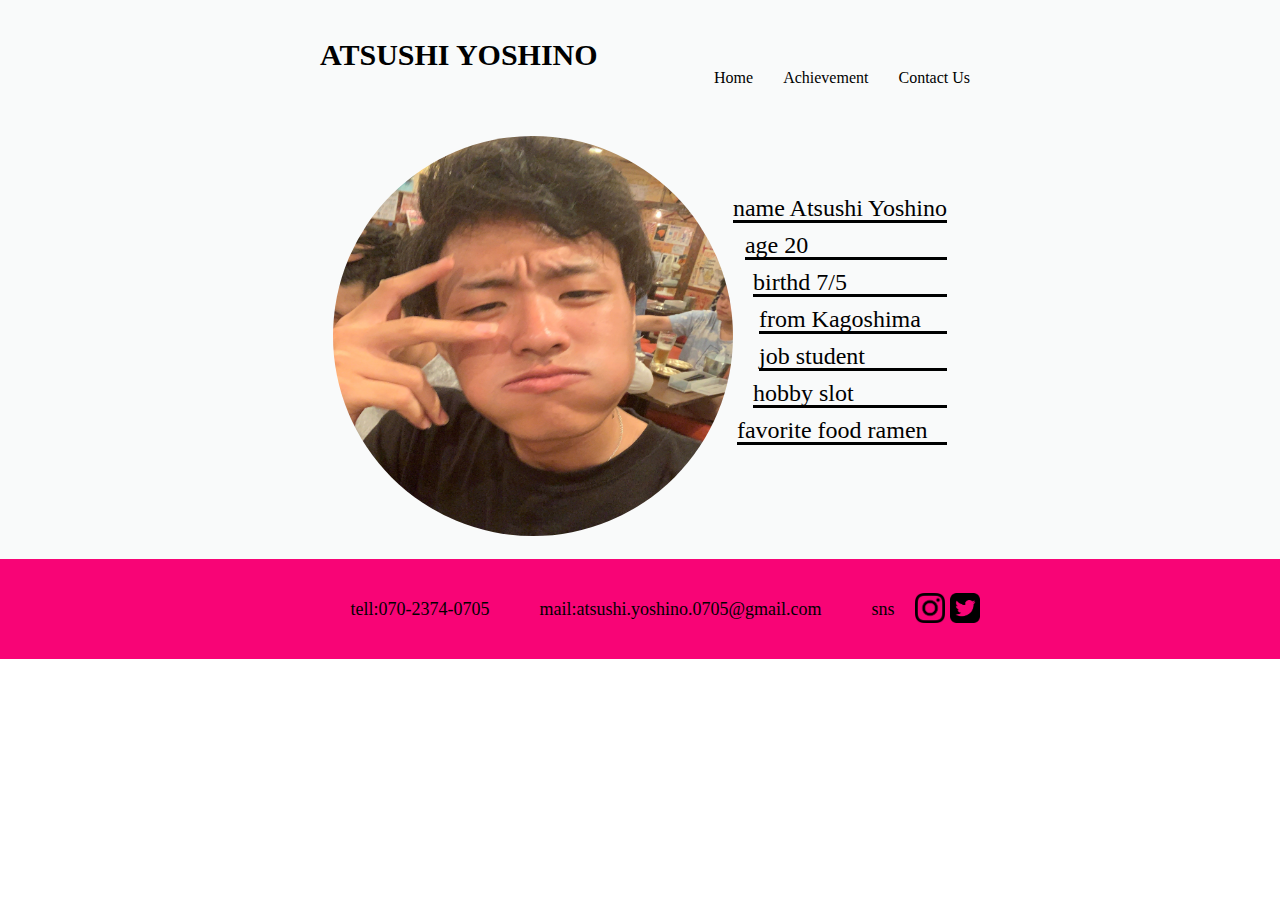
==== index.html @ b3a0f043 "ファイル追加" ====
<!DOCTYPE html>
<html lang="ja">
<head>
    <meta charset="UTF-8">
    <meta name="viewport" content="width=device-width, initial-scale=1.0">
    <title>self-introduction</title>
    <link rel="stylesheet" href="/css/reset.css">
    <link rel="stylesheet" href="/css/style.css">
    <link href="https://fonts.googleapis.com/css?family=Amatic+SC:700 rel="stylesheet>

</head>
<body>
    <div class="container">
        <header>
            
            <h1>
                ATSUSHI YOSHINO
            </h1>

            <nav class="sub-header">
                <div class="link">
                    <a href="./index.html">Home</a>
                    <a href="./index2.html">Achievement</a>
                    <a href="./index3.html">Contact Us</a>
                </div>
            </nav>

        </header>

        <main>
            <div class="img-box">
                <img class="faith" src="./img/IMG_0703 (2).JPG" alt="">
                <img src="./img/IMG_0458 (2).PNG" alt="" class="active">
            </div>

            <div class="intro">  
                <ul>
                    <li>name Atsushi Yoshino</li>
                    <li class="int2">age 20</li>
                    <li class="int1">birthd 7/5</li>
                    <li class="int3">from Kagoshima</li>
                    <li class="int4">job student</li>
                    <li class="int5">hobby slot</li>
                    <li class="int6">favorite food ramen</li>
                    
                </ul>
            

                <!-- <a href="./index2.html" class="btn-circle-flat">Achievement</a>
            
                <a href="./index3.html" class="btn-circle-flat2">Contact Us</a> -->
            </div>
            
        </main>

        <footer>
            <a class="tell" href="tel:07023740705">tell:070-2374-0705</a>

            <a class="mail" href="mailto:atsushi.yoshino.0705@gmail.com">mail:atsushi.yoshino.0705@gmail.com</a>
            <div class="sns">
                <p>sns</p>
                <a href="https://www.instagram.com/dj_tenguy/"><img class="insta" src="./img/glyph-logo_May2016.png" alt=""></a>
                <a href="http://twitter.com/annko_tubutubu/"><img class="twi" src="./img/IMG_1676.PNG" alt=""></a>      
            </div>  
        </footer>
    </div>
    
</body>
</html>
---- css/style.css ----
@charset "UTF-8";

.container{
    width: 100%100%;
    height: 100%;
    background-color: #f9fafa;
    color: black;
    font-family: 'Amatic SC', cursive;
    margin: 0 auto;
}

header{
    margin: 0 auto;
    width: 720px;
}
h1{
    padding-top: 40px;
    padding-left: 40px;
    font-size: 30px;
}

.link{
    display: flex;
    justify-content: flex-end;
}

nav a{
    margin-right: 30px;
    text-decoration: none;
    color: black;
}

nav a:hover{
    color: coral;
}

.faith{
    height: 400px;
    width: 400px;
    border-radius: 50%;
    transform: rotate(90deg);
}

.img-box 
    
.img-box {
    position: relative;
  }
.img-box .active {
    position: absolute;
    left: 448px;
    top: 135px;
    opacity: 0;
    transition: 0.5s;
    height: 400px;
    width: 400px;
    border-radius: 50%;
}
.img-box:hover .active {
    opacity: 1;
}

.btn-circle-flat {
    display: inline-block;
    text-decoration: none;
    background: #f80476;
    color: white;
    width: 120px;
    height: 120px;
    line-height: 120px;
    border-radius: 50%;
    text-align: center;
    overflow: hidden;
    transition: .4s;
  }
  
.btn-circle-flat:hover {
    background: #e63434;
  }

.btn-circle-flat2 {
    display: inline-block;
    text-decoration: none;
    background: #61d0d6;
    color: white;
    width: 120px;
    height: 120px;
    line-height: 120px;
    border-radius: 50%;
    text-align: center;
    overflow: hidden;
    transition: .4s;
  }

.btn-circle-flat2:hover {
    background: #668ad8;
  }

main{
      display: flex;
      justify-content: center;
      margin-top: 50px;
      margin-bottom: 20px;
  }

.intro{
    margin-top: 50px;
}

.intro a{
    margin-top: 10px;
    margin-left: 30px;
}

.intro li{
    font-size: 24px;
    margin-top: 10px;
    border-bottom:solid  3px black;
}

.int2{
    margin-left: 12px;
}

.int1{
    margin-left: 20PX;
}

.int3{
    margin-left: 26px;
}

.int4{
    margin-left: 26px;
}

.int5{
    margin-left: 20px;
}

.int6{
    margin-left: 4px;
}

footer{
    width: 100%;
    background-color: #f80476;
    font-size: 18px;
    height: 100px;
    display: flex;
    justify-content: center;
    align-items: center;
}

.insta{
    height: 30px;
    width: 30px;
    margin-left: 20px;
    transition: .5s;
}

.insta:hover{
    height: 40px;
    width: 40px;
}

.twi{
    height: 30px;
    width: 30px;
    margin-left: 5px;
    transition: .5s;
}

.twi:hover{
    height: 40px;
    width: 40px;
}

.tell{
    text-decoration: none;
    color: black;
    margin-left: 50px;
}

.tell:hover{
    color: white;
}

.mail{
    text-decoration: none;
    color: black;
    margin-left: 50px;
}

.mail:hover{
    color: white;
}

.sns{
    margin-left: 50px;
    display: flex;
    justify-content: center;
    align-items: center;
}

span{
    display: flex;
    justify-content: center;
    margin-bottom: 20px;
}

h2{
    margin-top: 20px;
    margin-left: 390px;
    font-size: 30px;
    background: linear-gradient(transparent 70%, #f80476 70%);
    display: inline-block;
} 

h3{
    margin-top: 20px;
    font-size: 20px;
    display: flex;
    justify-content: center;
}

.inc{
    height: 300px;
    width: 300px;
}

.inc2{
    width: 300px;
    height: 300px;
    transform: rotate(90deg);
}

.income{
    display: flex;
    justify-content: center;
}

.income li{
    margin-left: 20px;
}

.income li p{
    display: flex;
    justify-content: center;
    margin-top: 20px;
    margin-bottom: 10px;
}

.contact{
    display: flex;
    justify-content: center;
    flex-direction: column;
    align-items: center;
}

.form{
    display: flex;
    justify-content: center;
    flex-direction: column;
    color: white;
}

.form-left{
    display: flex;
    flex-direction: column;
}

h4{
    margin-top: 20px;
    margin-bottom: 20px;
    width: 170px;
    font-size: 30px;
    background: linear-gradient(transparent 70%, #f80476 70%);
    display: inline-block;
}

input[type=text]{
    width: 500px;
    height: 50px;
    margin-top: 10px;
    margin-bottom: 10px;
    font-size: 18px;
    color: black;
    background-color:  #f80476 ;
    border: none;
    padding: 5px;
}

textarea{
    width: 500px;
    height: 300px;
    margin-top: 10px;
    font-size: 18px;
    color: black;
    background-color:  #f80476 ;
    border: none;
    padding: 5px;
}

p input{
    color: black;
    background-color: #f80476 ;
    border: none;
    margin-left: 440px;
    margin-bottom: 100px;
    margin-top: 15px;
    font-size: 20px;
    padding: 5px;
    font-family: 'Amatic SC', cursive;
}

input::placeholder{
    color: black;
    font-family: 'Amatic SC', cursive;
}

textarea::placeholder{
    color: black;
    font-family: 'Amatic SC', cursive;
}
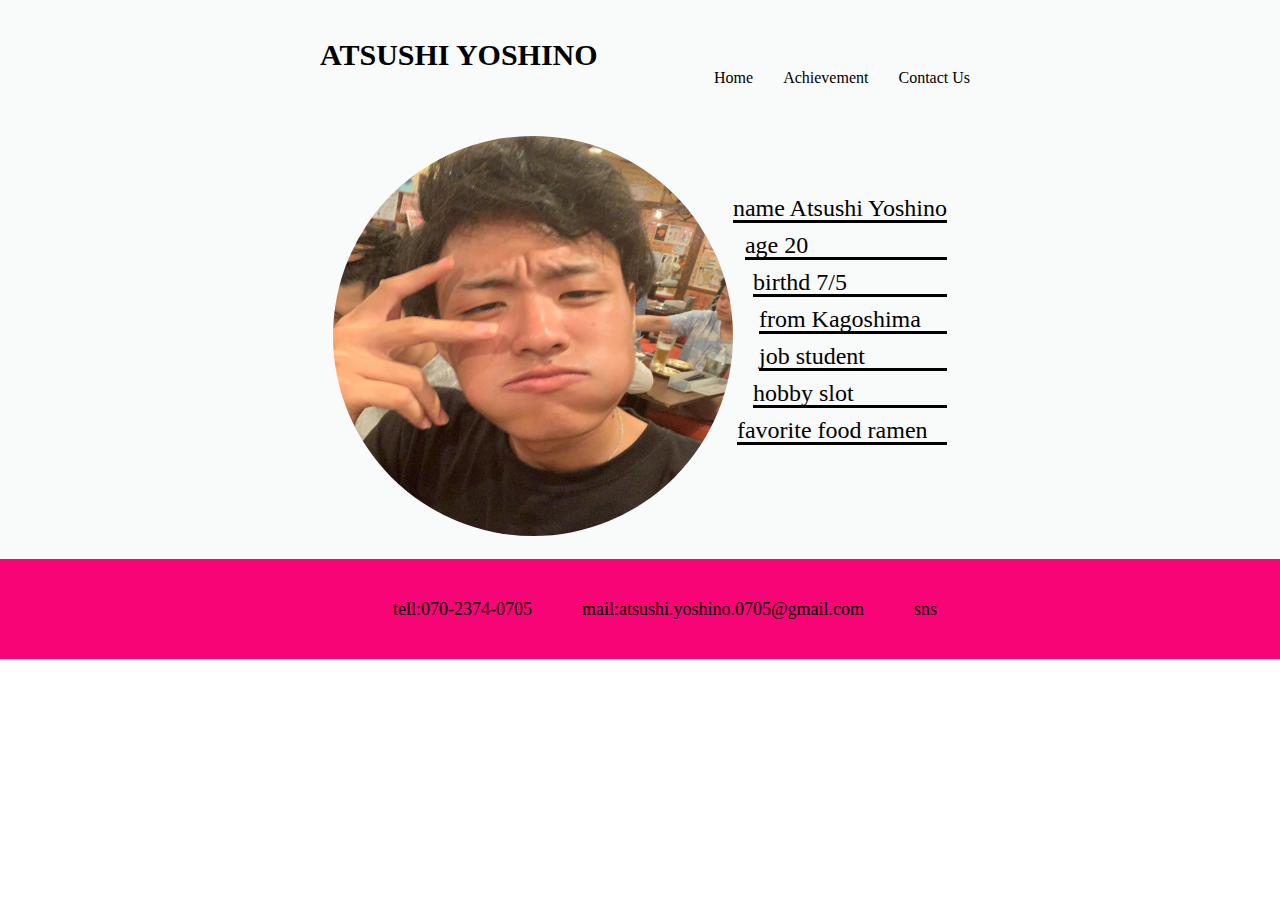
==== commit 81a0af19: "sns" ====
--- a/index.html
+++ b/index.html
@@ -30,7 +30,7 @@
         <main>
             <div class="img-box">
                 <img class="faith" src="./img/IMG_0703 (2).JPG" alt="">
-                <img src="./img/IMG_0458 (2).PNG" alt="" class="active">
+                <!-- <img src="./img/IMG_0458 (2).PNG" alt="" class="active"> -->
             </div>
 
             <div class="intro">  
@@ -59,8 +59,8 @@
             <a class="mail" href="mailto:atsushi.yoshino.0705@gmail.com">mail:atsushi.yoshino.0705@gmail.com</a>
             <div class="sns">
                 <p>sns</p>
-                <a href="https://www.instagram.com/dj_tenguy/"><img class="insta" src="./img/glyph-logo_May2016.png" alt=""></a>
-                <a href="http://twitter.com/annko_tubutubu/"><img class="twi" src="./img/IMG_1676.PNG" alt=""></a>      
+                <!-- <a href="https://www.instagram.com/dj_tenguy/"><img class="insta" src="./img/glyph-logo_May2016.png" alt=""></a> -->
+                <!-- <a href="http://twitter.com/annko_tubutubu/"><img class="twi" src="./img/IMG_1676.PNG" alt=""></a>       -->
             </div>  
         </footer>
     </div>
